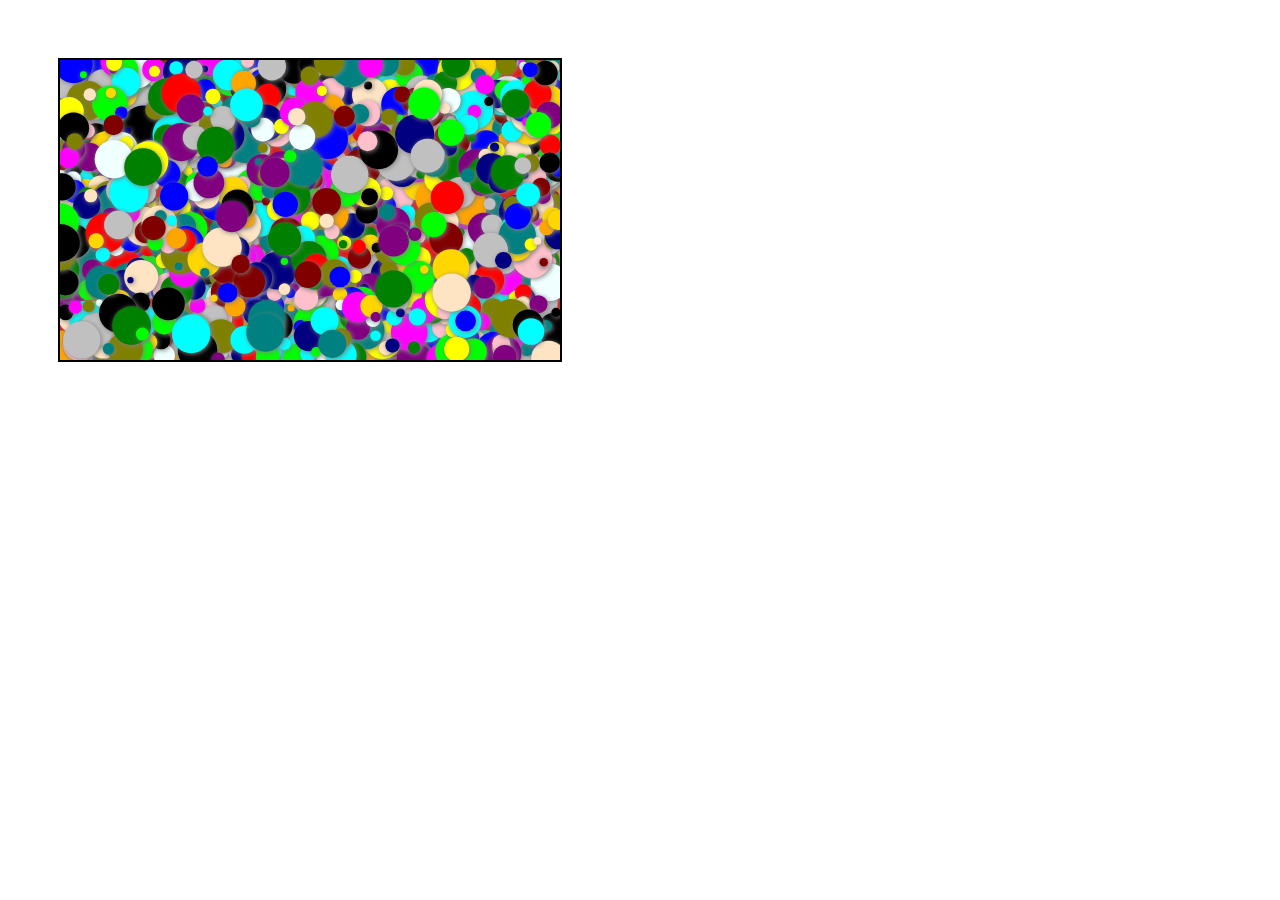
==== project_demo/index.html @ 6e34a334 "added project demo" ====
<!DOCTYPE html>
<html lang="en">
  <head>
      <title>ptoject drawing</title>
      <link rel="stylesheet" href="css/index.css">
  </head>
  <body>

    <div id = "myCanvasParentId">
        <canvas id = "myCanvasId" width="500" height="300"></canvas> 
    </div> 

    <script type="text/javascript" src="js/jquery-3.3.1.js"></script>
    <script type="text/javascript" src="js/Drawing.js"></script>
    <script type="text/javascript" src="js/index.js"></script>
  </body>
</html>
---- project_demo/css/index.css ----
#myCanvasParentId {
    padding: 50px;
}

#myCanvasId {
    border: 2px solid black
}
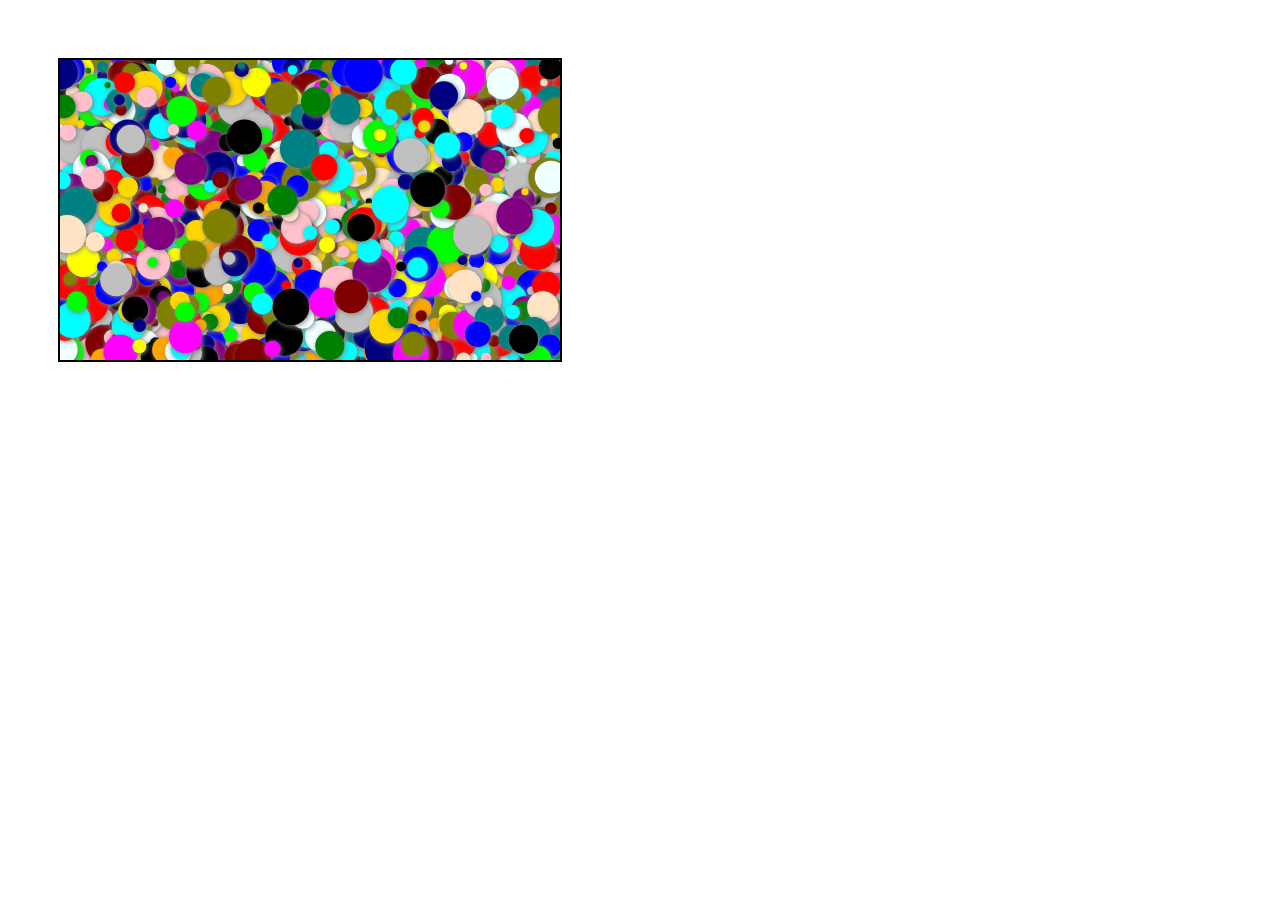
==== commit d944d839: "draw" ====
--- a/project_demo/index.html
+++ b/project_demo/index.html
@@ -1,18 +1,19 @@
-
 <!DOCTYPE html>
-<html lang="en">
+<html>
   <head>
-      <title>ptoject drawing</title>
+      <title>project drawing</title>
       <link rel="stylesheet" href="css/index.css">
   </head>
   <body>
 
+    <!-- my canvas -->
     <div id = "myCanvasParentId">
         <canvas id = "myCanvasId" width="500" height="300"></canvas> 
     </div> 
 
-    <script type="text/javascript" src="js/jquery-3.3.1.js"></script>
+    <!-- load my javascript -->
     <script type="text/javascript" src="js/Drawing.js"></script>
     <script type="text/javascript" src="js/index.js"></script>
+    
   </body>
 </html>